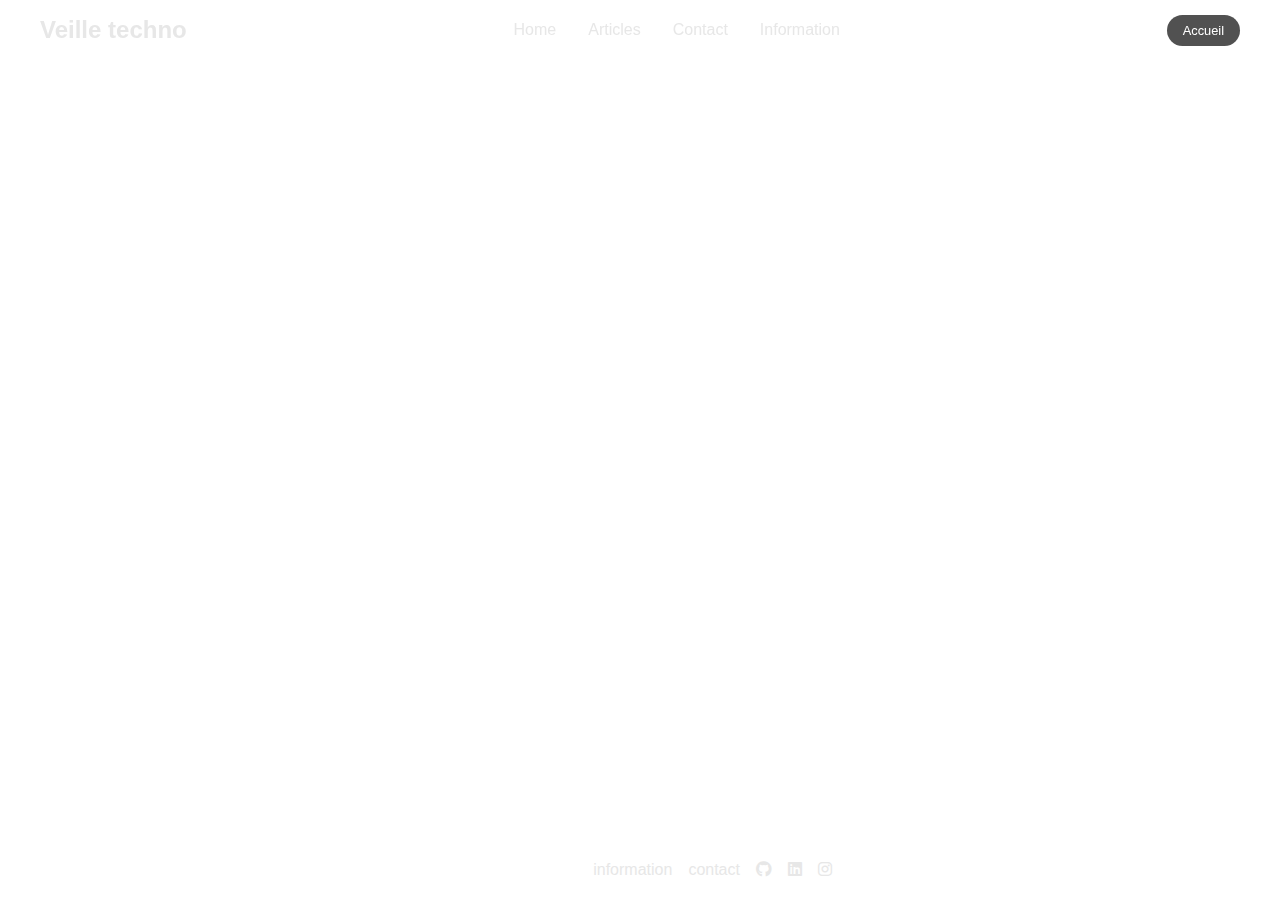
==== index.html @ ce8eef23 "Add files via upload" ====
<!DOCTYPE html>
<html lang="en">
    <head>
        <meta charset="UTF-8">
        <meta name="viewport" content="width=device-width, initial-scale=1.0">
        <title>Blog - Lucas ELANA</title>
        <link rel="stylesheet" href="style.css">
        <link rel="stylesheet" href="https://cdnjs.cloudflare.com/ajax/libs/font-awesome/6.7.2/css/all.min.css" integrity="sha512-Evv84Mr4kqVGRNSgIGL/F/aIDqQb7xQ2vcrdIwxfjThSH8CSR7PBEakCr51Ck+w+/U6swU2Im1vVX0SVk9ABhg==" crossorigin="anonymous" referrerpolicy="no-referrer" />    </head>
    <body>
        <header>
            <div class="navbar">
                <div class="logo">
                    <a href="#">Veille techno</a>
                </div>
                <ul class="links">
                    <li><a href="index.html">Home</a></li>
                    <li><a href="article.html">Articles</a></li>
                    <li><a href="contact">Contact</a></li>
                    <li><a href="information.htl">Information</a></li>
                </ul>
                <a href="#" class="action-btn">Accueil</a>
                <div class="toggle-btn">
                    <i class="fa-solid fa-bars"></i>
                </div>
            </div>

            <div class="dropdown-menu">
                <li><a href="index.html">Home</a></li>
                <li><a href="article.html">Articles</a></li>
                <li><a href="contact">Contact</a></li>
                <li><a href="information.htl">Information</a></li>
                <li><a href="/index.html" class="action-btn">Accueil</a></li>
            </div>
        </header>

        <main>
            <section class="hero-home">
                <h1>Welcome</h1>
                <p>
                    Lorem ipsum dolor sit amet, consectetur <br/>
                    adipisicing elit. Sapiente, recusandae?
                </p>
            </section>
        </main>

        <footer>
            &copy; 2025 Sontacred
            <a href="4-information.html">information</a>
            <a href="3-contact.html">contact</a>
            <a href="https://github.com/Sontacred/sio-web" target="_blank">
                <p><i class="fab fa-github"></i></p>
            </a>
            <a href="#">
                <p><i class="fab fa-linkedin"></i></p>
            </a>
            <a href="#">
                <p><i class="fab fa-instagram"></i></p>
            </a>
        </footer>

        <script>
            const toggleBtn = document.querySelector('.toggle-btn')
            const toggleBtnIcon = document.querySelector('.toggle-btn i')
            const dropDownMenu = document.querySelector('.dropdown-menu')

            toggleBtn.onclick = function () {
                dropDownMenu.classList.toggle('open')
                const isOpen = dropDownMenu.classList.contains('open')

                toggleBtnIcon.classList = isOpen
                    ? 'fa-solid fa-xmark'
                    : 'fa-solid fa-bars'
            }
        </script>
    </body>
</html>
---- style.css ----
*{
    margin: 0; 
    padding: 0;
    box-sizing: border-box;
    font-family: 'Open Sans', sans-serif;
    list-style: none;
}

body{
    background: url(img/TOPO4.png) fixed;
    background-repeat: no-repeat;
    background-size: cover;
    overflow-x: hidden;
}

a{
    text-decoration: none;
    color: #e7e7e7;
    font-size: 1rem;
}

a:hover{
    text-decoration: underline;
}

/* --- HEADER ------------------------------ */

header{
    position: fixed;
    display: flex;
    align-items: center;
    backdrop-filter: blur(5px);
    width: 100%;
    padding: 0 2rem;
    z-index: 3000;
}

.navbar{
    display: flex;
    align-items: center;
    justify-content: space-between;
    height: 60px; 
    width: 100%;
    max-width: 1200px;
    margin: 0 auto;
}

.navbar .logo a{
    font-size: 1.5rem;
    font-weight: bold;
}

.navbar .links{
    display: flex;
    gap: 2rem;
}

.navbar .toggle-btn{
    display: none;
    color: #FFFFFF;
    font-size: 1.5rem;
    cursor: pointer;
}

.action-btn{
    background: #515151;
    color: #FFFFFF;
    padding: 0.5rem 1rem;
    font-size: 0.8rem;
    border-radius: 20px;
    border: none;
    outline: none;
}

.action-btn:hover{
    scale: 1.05;
    text-decoration: none;
}

.action-btn:active{
    scale: 0.95;
}

/* --- DROPDOWN ------------------------------ */

.dropdown-menu{
    background: #101010;
    display: none;
    position: absolute;
    overflow: hidden;
    top: 60px; 
    right: 2rem;
    height: 0; 
    width: 300px;
    border-radius: 10px;
    transition: height 0.2 cubic-bezier(0.175, 0.885, 0.32, 1.275);
    z-index: 100;
}

.dropdown-menu.open{
    height: 240px;
    border: 1px solid #464646;
}

.dropdown-menu li{
    padding: 0.7rem;
    display: flex;
    align-items: center;
    justify-content: center;
}

.dropdown-menu .action-btn{
    width: 80%;
    display: flex;
    justify-content: center;
}

/* --- HOME ------------------------------ */

section.hero-home{
    height: calc(100vh - 60px);
    display: flex;
    flex-direction: column;
    align-items: center;
    justify-content: center;
    text-align: center;
    color: #FFFFFF;
}

#hero h1{
    font-size: 3rem;
    margin-bottom: 1rem;
}

/* --- ARTICLE ------------------------------ */

section.hero-article{
    display: flex;
    align-items: center;
    flex-direction: column;
    padding-top: 60px;
}

.article{
    backdrop-filter: blur(40px);
    color: #FFFFFF;
    display: flex;
    flex-direction: row;
    align-items: center;
    justify-content: space-between;
    text-align: justify;
    margin: 20px 0px;
    padding: 10px;
    width: 1200px;
    border-radius: 15px;
    border: 2px solid #464646;
    transition: 150ms;
}

.article:hover{
    scale: 1.03;
    transition: 150ms;
}

.article img{
    object-fit: cover;
    margin-right: 20px;
    border-radius: 10px;
    height: 300px;
}

.date{
    font-weight: bold;
    margin-bottom: 5px;
}

.description{
    margin-bottom: 10px;
}

.article a{
    color: #5792ff;
    font-weight: bold;
    margin-bottom: 5px;
}

/* --- FOOTER ------------------------------ */

footer{
    color: #FFFFFF;
    display: flex;
    align-items: center;
    justify-content: space-around;
    height: 60px; 
    width: 100%;
    max-width: 400px;
    margin: 0 auto;
}

/* --- RESPONSIVE ------------------------------ */

/* --- TABLET FORMAT --- */

@media(max-width: 1250px){
    .navbar .links, .navbar .action-btn{
        display: none;
    }

    .navbar .toggle-btn{
        display: block;
    }

    .dropdown-menu{
        display: block;
    }

    section.hero-article{
        display: flex;
        flex-direction: column;
        align-items: center;
        width: 100vw;
        padding: 60px 20px 0px 20px;
    }

    .article{
        flex-direction: column;
        align-items: center;
        justify-content: center;
        width: 100%;
    }

    .article img{
        width: 100%;
        margin-bottom: 20px;
        margin-right: 0;
        height: 200px;
    }
    
    .article:hover{
        scale: 1;
    }
}

/* --- PHONE FORMAT --- */


@media(max-width: 576px){
    .dropdown-menu {
        left: 2rem;
        width: unset;
    }

    .article img{
        width: 100%;
        margin-right: 0;
        height: 150px;
    }

    .article:hover{
        scale: 1;
    }
}
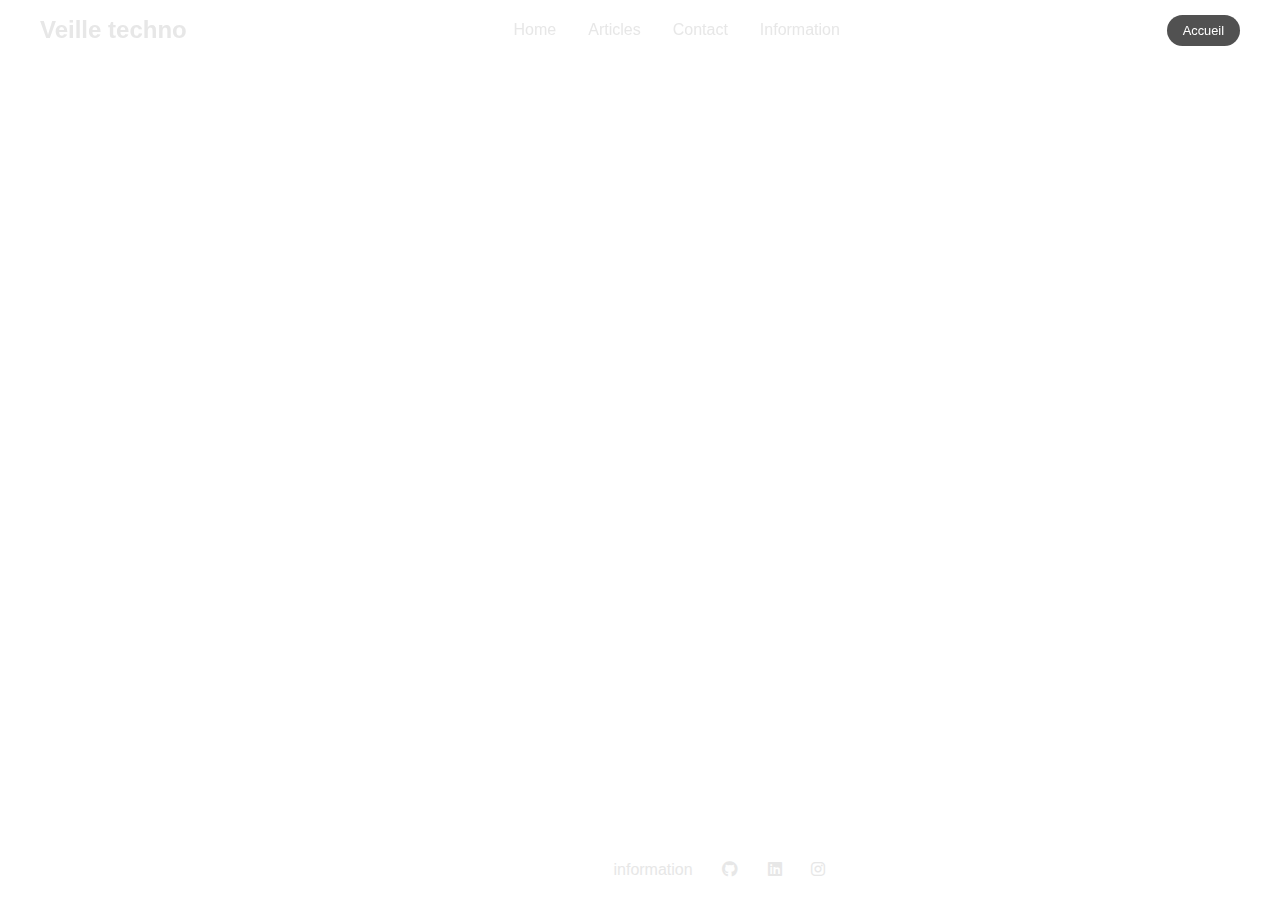
==== commit fcd6d409: "Update index.html" ====
--- a/index.html
+++ b/index.html
@@ -18,7 +18,7 @@
                     <li><a href="contact">Contact</a></li>
                     <li><a href="information.htl">Information</a></li>
                 </ul>
-                <a href="#" class="action-btn">Accueil</a>
+                <a href="https://sontacred.github.io/Lobby-SIO/" class="action-btn">Accueil</a>
                 <div class="toggle-btn">
                     <i class="fa-solid fa-bars"></i>
                 </div>
@@ -29,7 +29,7 @@
                 <li><a href="article.html">Articles</a></li>
                 <li><a href="contact">Contact</a></li>
                 <li><a href="information.htl">Information</a></li>
-                <li><a href="/index.html" class="action-btn">Accueil</a></li>
+                <li><a href="https://sontacred.github.io/Lobby-SIO/" class="action-btn">Accueil</a></li>
             </div>
         </header>
 
@@ -46,7 +46,6 @@
         <footer>
             &copy; 2025 Sontacred
             <a href="4-information.html">information</a>
-            <a href="3-contact.html">contact</a>
             <a href="https://github.com/Sontacred/sio-web" target="_blank">
                 <p><i class="fab fa-github"></i></p>
             </a>
@@ -73,4 +72,4 @@
             }
         </script>
     </body>
-</html>+</html>
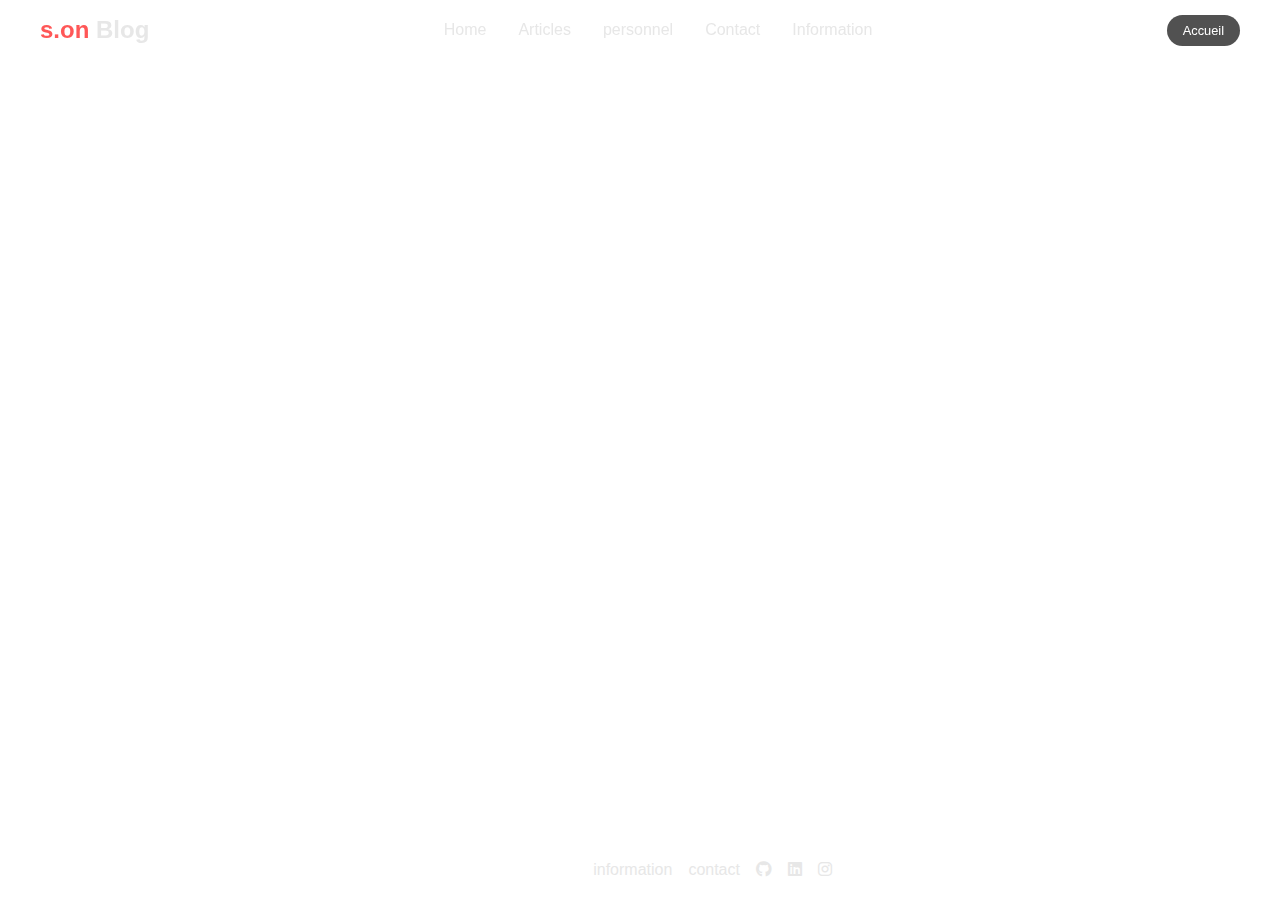
==== commit ae591614: "Add files via upload" ====
--- a/index.html
+++ b/index.html
@@ -10,11 +10,12 @@
         <header>
             <div class="navbar">
                 <div class="logo">
-                    <a href="#">Veille techno</a>
+                    <a href="#"><span>s.on</span> Blog</a>
                 </div>
                 <ul class="links">
                     <li><a href="index.html">Home</a></li>
                     <li><a href="article.html">Articles</a></li>
+                    <li><a href="personnel.html">personnel</a></li>
                     <li><a href="contact">Contact</a></li>
                     <li><a href="information.htl">Information</a></li>
                 </ul>
@@ -27,6 +28,7 @@
             <div class="dropdown-menu">
                 <li><a href="index.html">Home</a></li>
                 <li><a href="article.html">Articles</a></li>
+                <li><a href="personnel.html">personnel</a></li>
                 <li><a href="contact">Contact</a></li>
                 <li><a href="information.htl">Information</a></li>
                 <li><a href="https://sontacred.github.io/Lobby-SIO/" class="action-btn">Accueil</a></li>
@@ -46,6 +48,7 @@
         <footer>
             &copy; 2025 Sontacred
             <a href="4-information.html">information</a>
+            <a href="3-contact.html">contact</a>
             <a href="https://github.com/Sontacred/sio-web" target="_blank">
                 <p><i class="fab fa-github"></i></p>
             </a>
@@ -72,4 +75,4 @@
             }
         </script>
     </body>
-</html>
+</html>--- a/style.css
+++ b/style.css
@@ -48,6 +48,21 @@
 .navbar .logo a{
     font-size: 1.5rem;
     font-weight: bold;
+}
+
+.navbar .logo a:hover{
+    text-decoration: none;
+}
+
+.navbar .logo span{
+    color: #FF5757;
+    transition: 150ms;
+}
+
+.navbar .logo span:hover{
+    color: #79ff57;
+    transition: 150ms;
+    text-decoration: none;
 }
 
 .navbar .links{
@@ -98,7 +113,7 @@
 }
 
 .dropdown-menu.open{
-    height: 240px;
+    height: fit-content;
     border: 1px solid #464646;
 }
 
@@ -134,7 +149,7 @@
 
 /* --- ARTICLE ------------------------------ */
 
-section.hero-article{
+section.hero-container{
     display: flex;
     align-items: center;
     flex-direction: column;
@@ -162,7 +177,7 @@
     transition: 150ms;
 }
 
-.article img{
+section.hero-container .article img{
     object-fit: cover;
     margin-right: 20px;
     border-radius: 10px;
@@ -179,9 +194,86 @@
 }
 
 .article a{
-    color: #5792ff;
+    color: #FF5757;
     font-weight: bold;
     margin-bottom: 5px;
+}
+
+/* --- PERSONNEL ------------------------------ */
+
+.vertical-article{
+    backdrop-filter: blur(40px);
+    color: #FFFFFF;
+    display: flex;
+    flex-direction: column;
+    align-items: center;
+    justify-content: space-between;
+    text-align: justify;
+    margin: 20px 0px;
+    padding: 10px;
+    width: 1200px;
+    border-radius: 15px;
+    border: 2px solid #464646;
+    transition: 150ms;
+}
+
+.resume{
+    display: flex;
+    flex-direction: row;
+    justify-content: space-between;
+    width: 100%;
+    text-align: left;
+}
+
+.left-resume{
+    display: flex;
+    flex-direction: column;
+    justify-content: space-around;
+    margin-right: 10px;
+    padding: 20px;
+    min-height: 600px;
+    border: 1px solid #FFFFFF;
+    border-radius: 10px;
+}
+
+.left-resume strong{
+    color: #D7D7D7;
+    font-size: x-large;
+}
+
+.left-resume p{
+    margin: 10px 0px;
+}
+
+.right-resume{
+    display: flex;
+    flex-direction: column;
+    justify-content: space-around;
+    padding: 20px;
+    min-height: 600px;
+    width: 100%;
+    border: 1px solid #FFFFFF;
+    border-radius: 10px;
+}
+
+.resume-title{
+    font-size: xx-large;
+    margin-bottom: 10px;
+}
+
+.resume-educ{
+    padding: 10px;
+    border-top: 1px solid #FFFFFF;
+}
+
+.resume-educ h1{
+    color: #D7D7D7;
+    font-size: x-large;
+    margin-bottom: 20px;
+}
+
+.resume-educ p{
+    margin-bottom: 20px;
 }
 
 /* --- FOOTER ------------------------------ */
@@ -222,18 +314,25 @@
         padding: 60px 20px 0px 20px;
     }
 
+    section.hero-container{
+        display: flex;
+        flex-direction: column;
+        align-items: center;
+        width: 100vw;
+        padding: 60px 20px 0px 20px;
+    }
+
     .article{
         flex-direction: column;
         align-items: center;
         justify-content: center;
         width: 100%;
     }
-
-    .article img{
-        width: 100%;
-        margin-bottom: 20px;
+    
+    section.hero-container .article img{
+        width: 100%;
         margin-right: 0;
-        height: 200px;
+        margin-bottom: 10px;
     }
     
     .article:hover{
@@ -242,7 +341,6 @@
 }
 
 /* --- PHONE FORMAT --- */
-
 
 @media(max-width: 576px){
     .dropdown-menu {
@@ -250,6 +348,10 @@
         width: unset;
     }
 
+    section.hero-container .article img{
+        height: 200px;
+    }
+
     .article img{
         width: 100%;
         margin-right: 0;
@@ -259,4 +361,27 @@
     .article:hover{
         scale: 1;
     }
-}
+
+    .informations{
+        margin: 0;
+    }
+
+    .resume{
+        display: flex;
+        flex-direction: column-reverse;
+        justify-content: space-between;
+        width: 100%;
+    }
+
+    .left-resume{
+        margin-bottom: 10px;
+        min-height: auto;
+        width: 100%;
+    }
+
+    .right-resume{
+        margin-bottom: 10px;
+        min-height: auto;
+        width: 100%;
+    }
+}
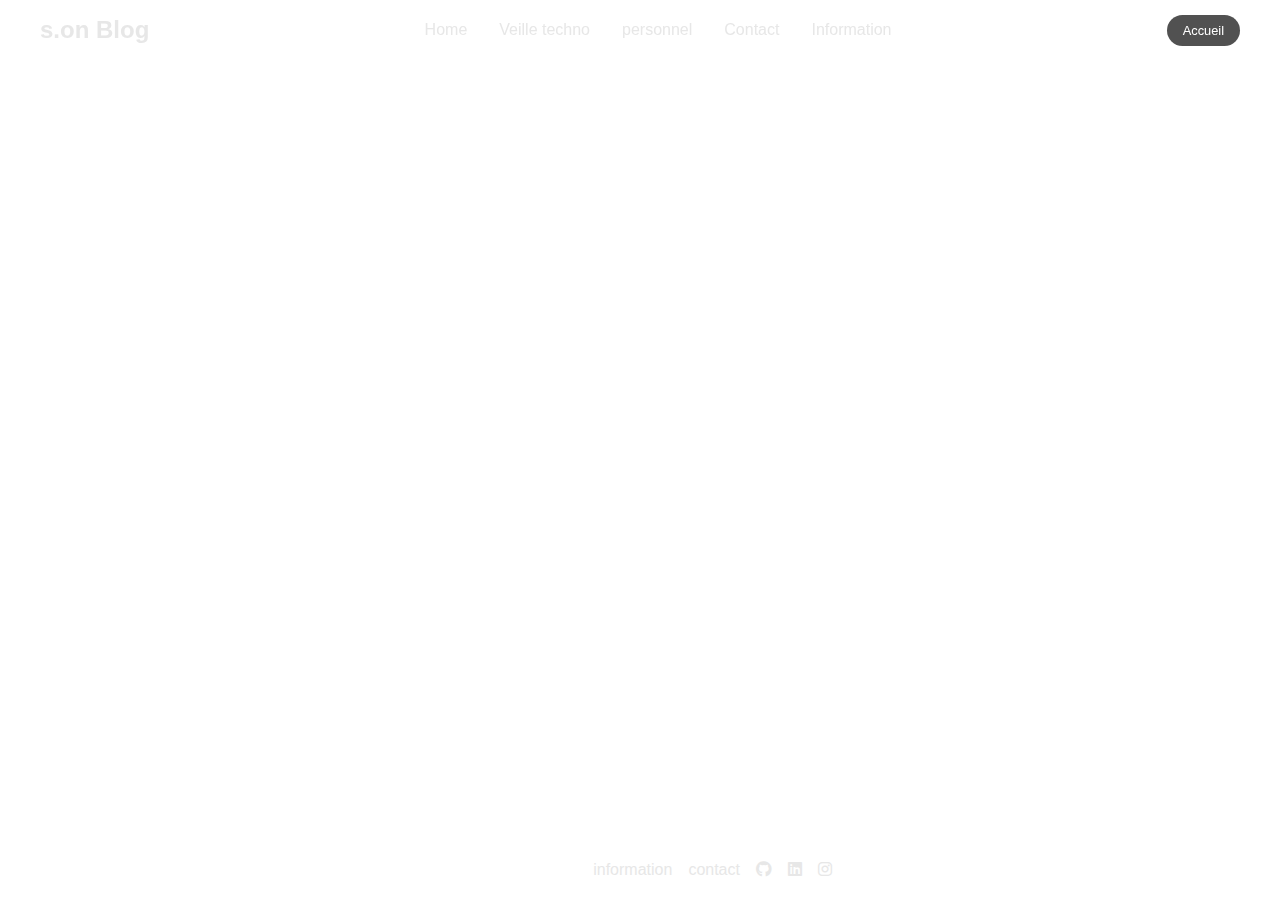
==== commit 7aed1245: "Add files via upload" ====
--- a/index.html
+++ b/index.html
@@ -14,7 +14,7 @@
                 </div>
                 <ul class="links">
                     <li><a href="index.html">Home</a></li>
-                    <li><a href="article.html">Articles</a></li>
+                    <li><a href="article.html">Veille techno</a></li>
                     <li><a href="personnel.html">personnel</a></li>
                     <li><a href="contact">Contact</a></li>
                     <li><a href="information.htl">Information</a></li>
--- a/style.css
+++ b/style.css
@@ -55,12 +55,11 @@
 }
 
 .navbar .logo span{
+    transition: 150ms;
+}
+
+.navbar .logo span:hover{
     color: #FF5757;
-    transition: 150ms;
-}
-
-.navbar .logo span:hover{
-    color: #79ff57;
     transition: 150ms;
     text-decoration: none;
 }
@@ -156,6 +155,48 @@
     padding-top: 60px;
 }
 
+.veille-info{
+    display: flex;
+    flex-direction: column;
+    align-items: center;
+    margin-top: 60px;
+    max-width: 350px;
+    text-align: justify;
+    color: #FFFFFF;
+}
+
+.veille-info h1{
+    font-size: xx-large;
+    font-weight: bold;
+    margin-bottom: 20px;
+}
+
+.veille-info a{
+    display: flex;
+    color: #FFFFFF;
+    padding: 10px 15px;
+    font-weight: bold;
+    border: 1px solid transparent;
+    border-radius: 100px;
+    transition: 150ms;
+}
+
+.veille-info a p{
+    margin-left: 5px;
+}
+
+.veille-info a:hover{
+    backdrop-filter: blur(5px);
+    padding: 10px 30px;
+    text-decoration: none;
+    border: 1px solid #FFFFFF;
+    transition: 150ms;
+}
+
+.veille-info a:active{
+    scale: 0.95;
+}
+
 .article{
     backdrop-filter: blur(40px);
     color: #FFFFFF;
@@ -190,11 +231,10 @@
 }
 
 .description{
-    margin-bottom: 10px;
+    margin-bottom: 15px;
 }
 
 .article a{
-    color: #FF5757;
     font-weight: bold;
     margin-bottom: 5px;
 }
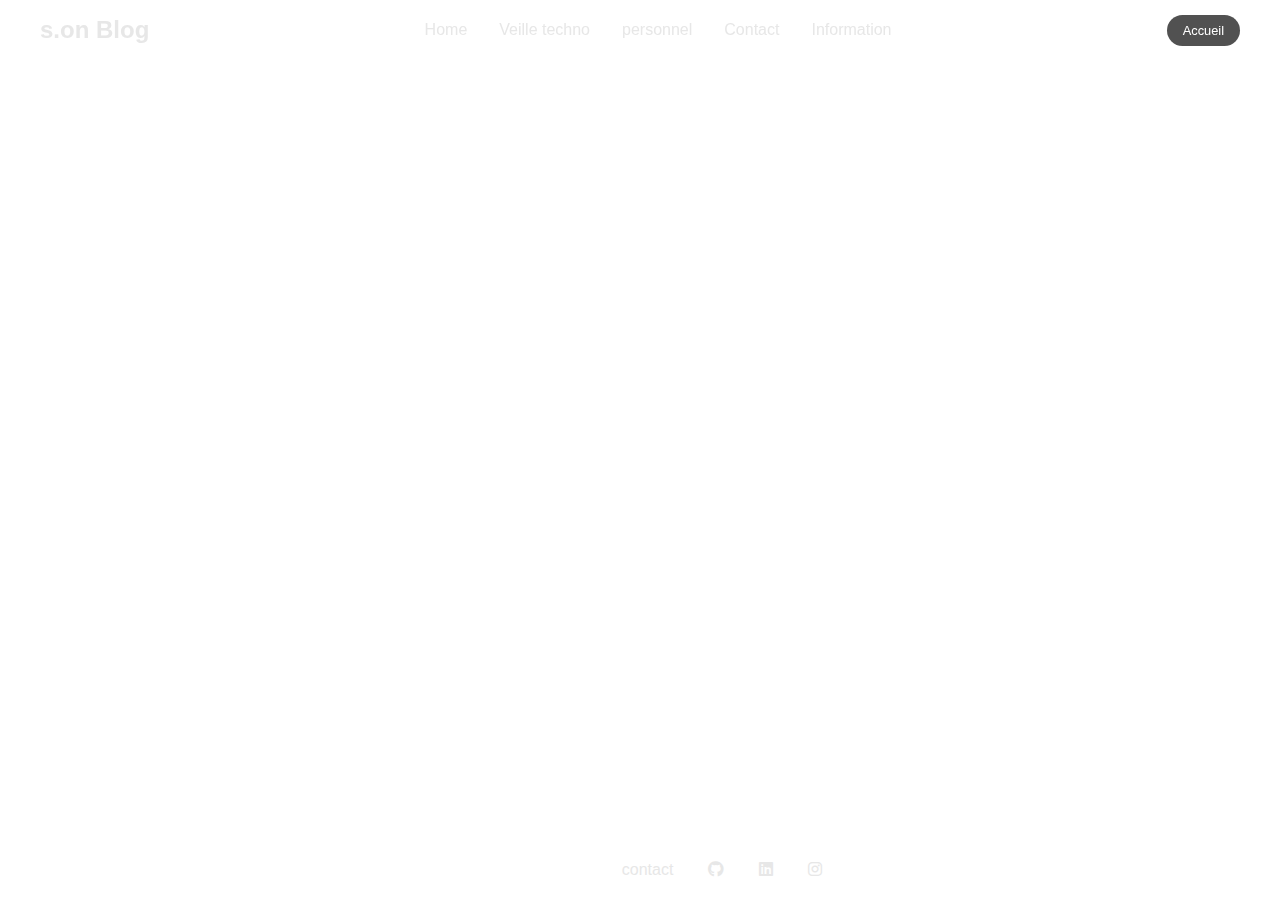
==== commit a059406e: "Add files via upload" ====
--- a/index.html
+++ b/index.html
@@ -47,7 +47,6 @@
 
         <footer>
             &copy; 2025 Sontacred
-            <a href="4-information.html">information</a>
             <a href="3-contact.html">contact</a>
             <a href="https://github.com/Sontacred/sio-web" target="_blank">
                 <p><i class="fab fa-github"></i></p>
